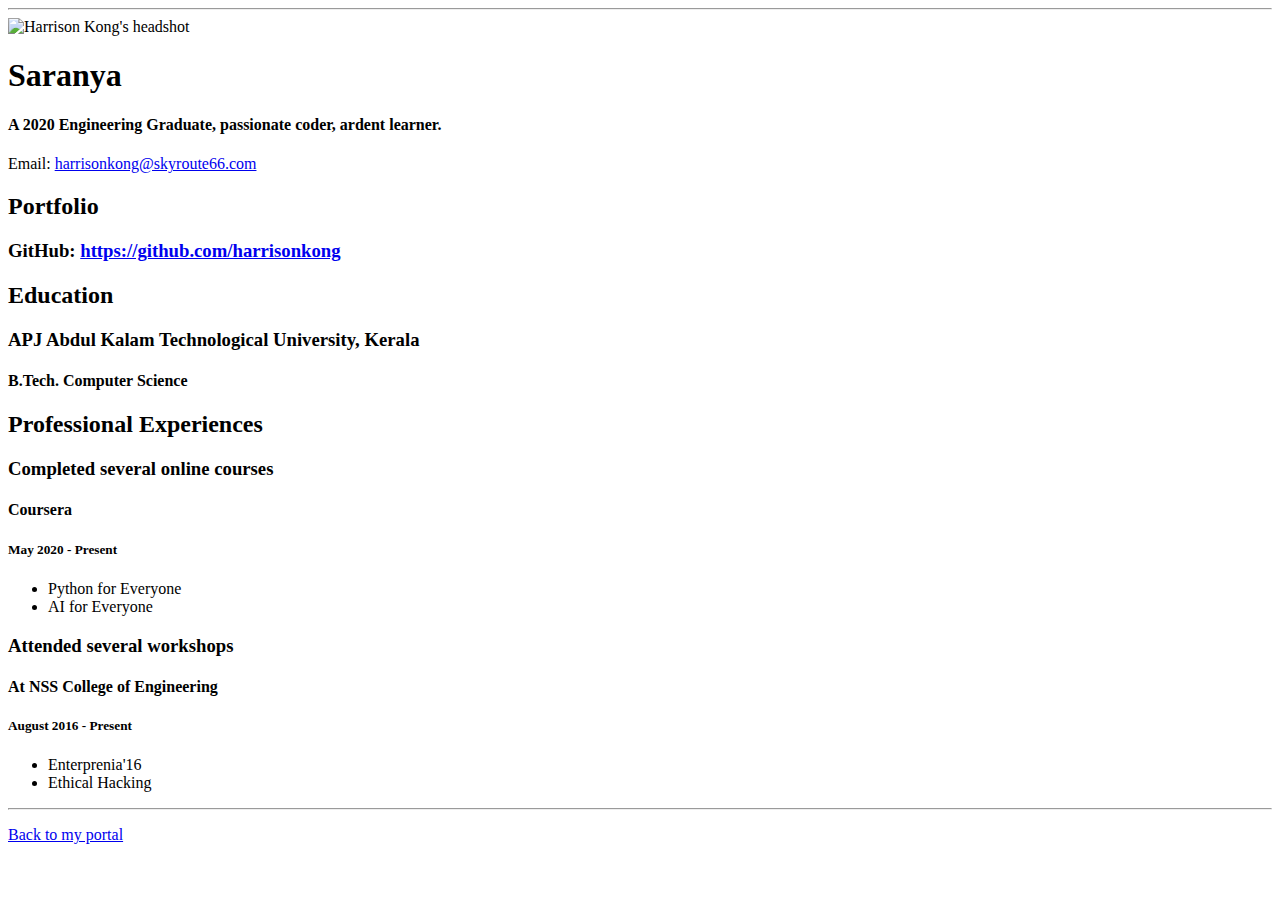
==== resume.html @ 5ea9642b "Add files via upload" ====
<!doctype html>

<!-- this is a comment for human! -->

<html lang="en">

  <header>
    <title>Saranya's Resume</title>
    <link rel="stylesheet" href="css/master.css">
    <link rel="FaviconIcon" href="favicon.ico" type="image/x-icon">
    <link rel="shortcut" href="favicon.ico" type="image/x-icon">
    <meta name="viewport" content="width=device-width, inital-scale=1, shrink-to-fit=no">
    <meta name="name" content="Saranya's Portal">
    <meta name="robots" content="noindex, nofollow">

  </header>

  <body>
    <hr>

    <img src="images/headshot.jpg" alt="Harrison Kong's headshot" width="20%">

    <h1>Saranya</h1>
    <h4>A 2020 Engineering Graduate, passionate coder, ardent learner.</h4>

    <p>Email: <a href="mailto:isaranyaa3@gmail.com" target="_blank">harrisonkong@skyroute66.com</a></p>
    <!-- don't post physical address, personal phone number or other personal information on the web! -->

    <h2>Portfolio</h2>
      <h3>GitHub: <a href="https://github.com/saranya3" target="_blank">https://github.com/harrisonkong</a></h3>

    <h2>Education</h2>

    <h3>APJ Abdul Kalam Technological University, Kerala</h3>
    <h4>B.Tech. Computer Science</h4>

    <h2>Professional Experiences</h2>

    <h3>Completed several online courses</h3>
    <h4>Coursera</h4>
    <h5>May 2020 - Present</h5>
      <ul>
        <li>Python for Everyone</li>
        <li>AI for Everyone</li>
      </ul>

    <h3>Attended several workshops</h3>
    <h4>At NSS College of Engineering</h4>
    <h5>August 2016 - Present</h5>
      <ul>
        <li>Enterprenia'16</li>
        <li>Ethical Hacking</li>
      </ul>
  </body>

  <footer>
  <hr>
  <p><a href="index.html">Back to my portal</a><p>
  </footer>

</html>
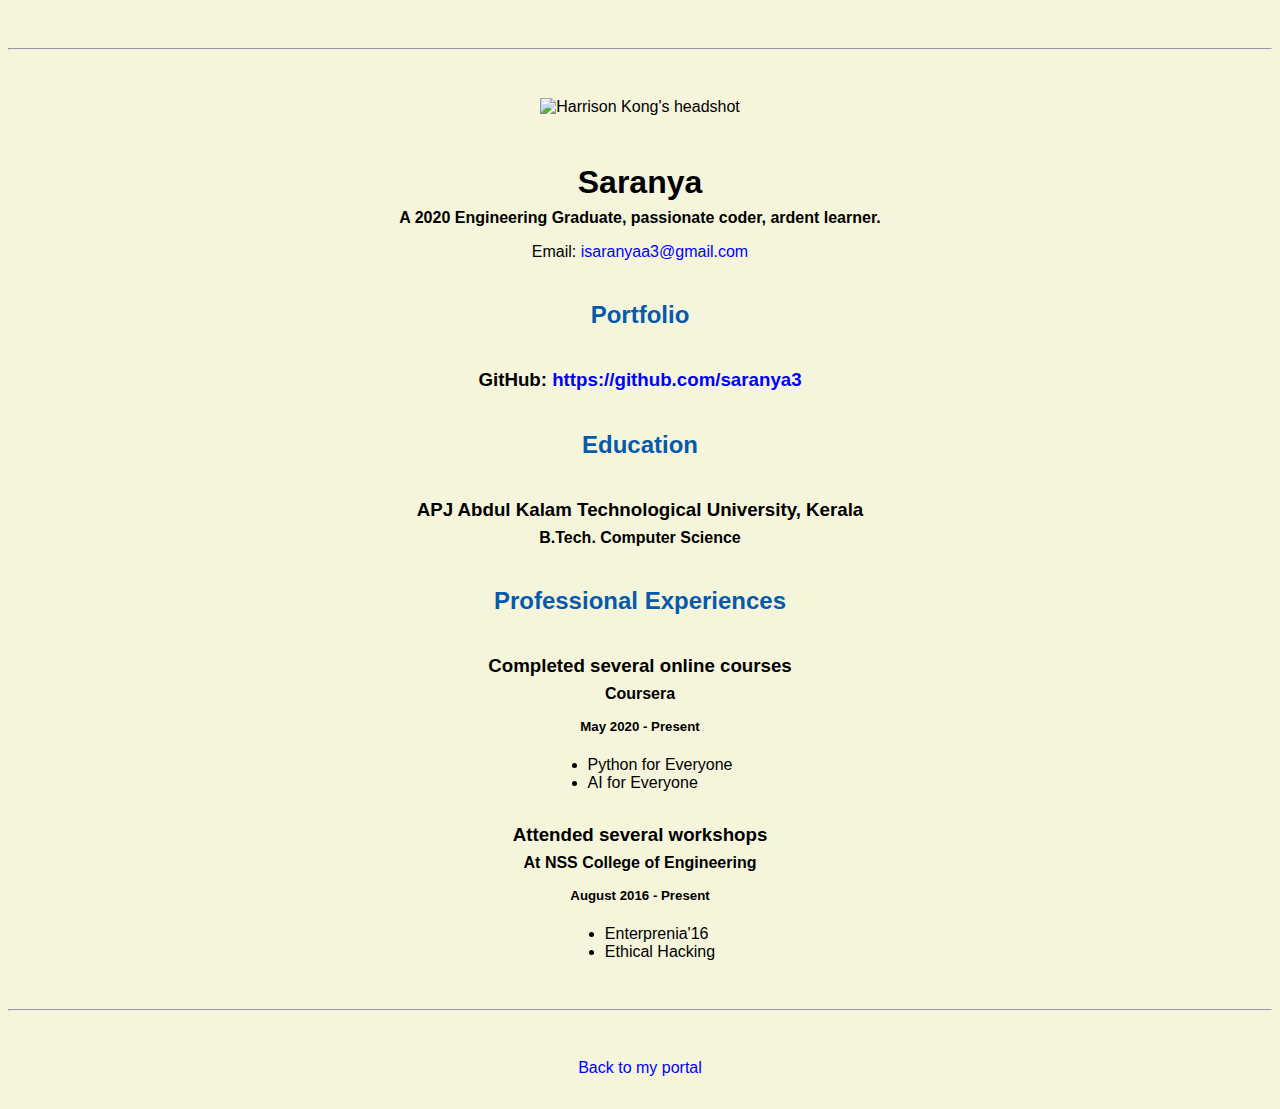
==== commit 0008046c: "Update resume.html" ====
--- a/resume.html
+++ b/resume.html
@@ -23,11 +23,11 @@
     <h1>Saranya</h1>
     <h4>A 2020 Engineering Graduate, passionate coder, ardent learner.</h4>
 
-    <p>Email: <a href="mailto:isaranyaa3@gmail.com" target="_blank">harrisonkong@skyroute66.com</a></p>
+    <p>Email: <a href="mailto:isaranyaa3@gmail.com" target="_blank">isaranyaa3@gmail.com</a></p>
     <!-- don't post physical address, personal phone number or other personal information on the web! -->
 
     <h2>Portfolio</h2>
-      <h3>GitHub: <a href="https://github.com/saranya3" target="_blank">https://github.com/harrisonkong</a></h3>
+      <h3>GitHub: <a href="https://github.com/saranya3" target="_blank">https://github.com/saranya3</a></h3>
 
     <h2>Education</h2>
 
--- a/css/master.css
+++ b/css/master.css
@@ -0,0 +1,71 @@
+/* Cascading stylesheet for the website */
+
+/* Text inside these asterisks and slashes are comments for human */
+
+  a {
+    /* set the text color to blue here */
+    color: blue;
+    text-decoration: none; /* This means we do not want hyperlinks to be underlined */
+  }
+
+  a:hover {
+    /* set the text color to red here */
+    color: red;
+    text-decoration: none; /* This means we do not want hyperlinks to be underlined */
+  }
+
+  body {
+    /* set the background color here */
+    /* set the text color to black here */
+    /* set the font here */
+    /* set the text alignment here */
+    background-color: beige;
+    color:black;
+    font-family: Arial, Helvetica, sans-serif;
+    text-align: center;
+
+   }
+
+  footer {
+    margin-top: 2rem;
+    margin-bottom: 2rem;
+  }
+
+  h1 {
+    margin-bottom: 0.5rem;
+    margin-top: 3rem;
+   }
+
+  h2 {
+    color: #075AAB;
+    /* set the text color of to #075AAB here */
+    /* set both the bottom margin and top margin to 2.5rem here */
+    margin-bottom: 2.5rem;
+    margin-top: 2.5rem;
+   }
+
+  h3 {
+    margin-bottom: 0;
+    margin-top: 2rem;
+  }
+
+  h4 {
+    margin-bottom: 1rem;
+    margin-top: 0.5rem;
+  }
+
+  h5 {
+    margin-top: 0.5rem;
+  }
+
+  hr {
+    margin-bottom: 3rem;
+    margin-top: 3rem;
+  }
+
+  /* this controls how the bullet points in the resume page looks */
+  ul {
+    display: table;
+    margin: 0 auto;
+    text-align: left;
+  }
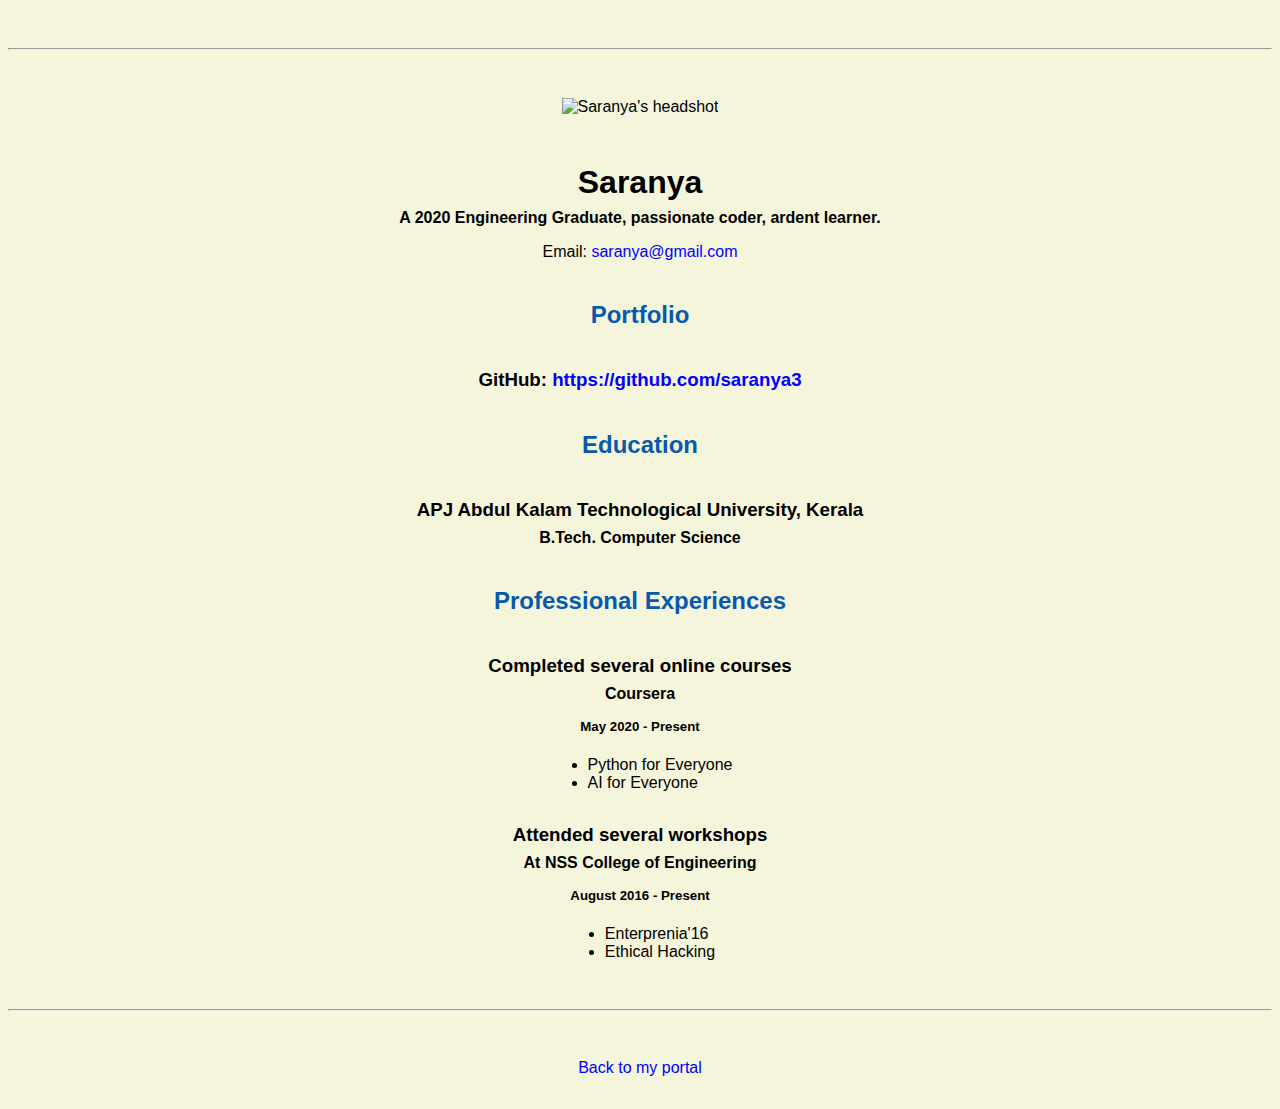
==== commit a18e8151: "Update resume.html" ====
--- a/resume.html
+++ b/resume.html
@@ -18,12 +18,12 @@
   <body>
     <hr>
 
-    <img src="images/headshot.jpg" alt="Harrison Kong's headshot" width="20%">
+    <img src="images/headshot.jpg" alt="Saranya's headshot" width="20%">
 
     <h1>Saranya</h1>
     <h4>A 2020 Engineering Graduate, passionate coder, ardent learner.</h4>
 
-    <p>Email: <a href="mailto:isaranyaa3@gmail.com" target="_blank">isaranyaa3@gmail.com</a></p>
+    <p>Email: <a href="mailto:isaranyaa3@gmail.com" target="_blank">saranya@gmail.com</a></p>
     <!-- don't post physical address, personal phone number or other personal information on the web! -->
 
     <h2>Portfolio</h2>
